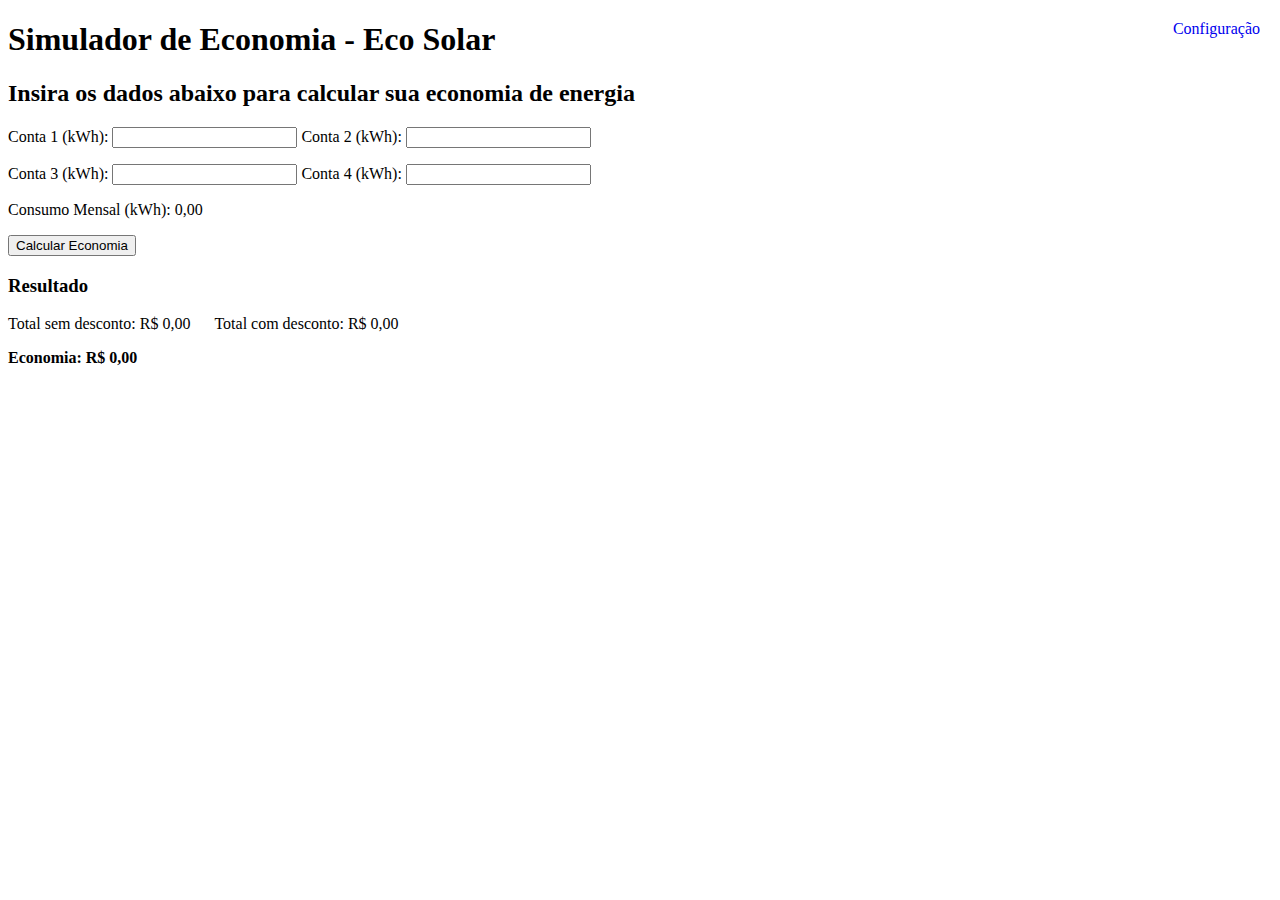
==== pages/index.html @ 1a77b3e0 "Add files via upload" ====
<!DOCTYPE html>
<html lng="pt-BR">
<head>
  <meta charset="UTF-8">
  <meta name="viewport" content="width=device-width, initial-scale=1.0">
  <title>Simulador de Economia - Eco Solar</title>
  <link rel="stylesheet" href="../styles/style.css">
</head>
<body>
  <script src="../app/App.js" type="module"></script>
    <div class="container">
      <h1>Simulador de Economia - Eco Solar</h1>
      <div class="card">
        <h2>Insira os dados abaixo para calcular sua economia de energia</h2>
          <form id="simuladorForm">
            <p>
              <label for="bill1">Conta 1 (kWh):</label>
              <input type="number" id="bill1" name="bill1">

              <label for="bill2">Conta 2 (kWh):</label>
              <input type="number" id="bill2" name="bill2">
            </p>
            <p>
              <label for="bill3">Conta 3 (kWh):</label>
              <input type="number" id="bill3" name="bill3">

              <label for="bill4">Conta 4 (kWh):</label>
              <input type="number" id="bill4" name="bill4">
            </p>
            <p>
              <label for="consumption">Consumo Mensal (kWh):</label>
              <span id="consumption"> 0,00</span>
            </p>          
              <button type="button" class="button calculate" onclick="calcularEconomia()">Calcular Economia</button>
          </form>
        <div id="result" class="result">
          <h3 id="resultTitle">Resultado</h3>
            <span id="totalWithoutDiscountLabel">Total sem desconto:</span>
            <span id="totalWithoutDiscount">R$ 0,00</span>
            <span style="margin-left: 20px;" id="totalWithDiscountLabel">Total com desconto:</span>
            <span id="totalWithDiscount">R$ 0,00</span>
            </div>
          <p>
            <strong>
              <span id="savingsLabel">Economia:</span>
              <span id="savings">R$ 0,00</span>
            </strong>
          </p>
        </div>
      </div>

      <a href="../pages/about.html" class="button settings">Configuração
      </a>
      <style>
        .settings {
          position: absolute;
          top: 10px;
          right: 10px;
          text-decoration: none;
          padding: 10px;
        }
      </style>

</div>
    <script>
      function calcularEconomia() {
        const bill1 = parseFloat(document.getElementById('bill1').value) || 0;
        const bill2 = parseFloat(document.getElementById('bill2').value) || 0;
        const bill3 = parseFloat(document.getElementById('bill3').value) || 0;
        const bill4 = parseFloat(document.getElementById('bill4').value) || 0;

        const consumption = bill1 + bill2 + bill3 + bill4;
        document.getElementById('consumption').innerText = ` ${consumption.toFixed(2)}`;

        // Simulação de cálculo de economia
        const rate = localStorage.getItem('rate');
        const discount = localStorage.getItem('discount');

        const totalWithoutDiscount = consumption * rate;
        const totalWithDiscount = totalWithoutDiscount * (1 - discount);
        const savings = totalWithoutDiscount - totalWithDiscount;

        document.getElementById('totalWithoutDiscount').innerText = `R$ ${totalWithoutDiscount.toFixed(2)}`;
        document.getElementById('totalWithDiscount').innerText = `R$ ${totalWithDiscount.toFixed(2)}`;
        document.getElementById('savings').innerText = `R$ ${savings.toFixed(2)}`;
      }
    </script> 
</body>
</html>
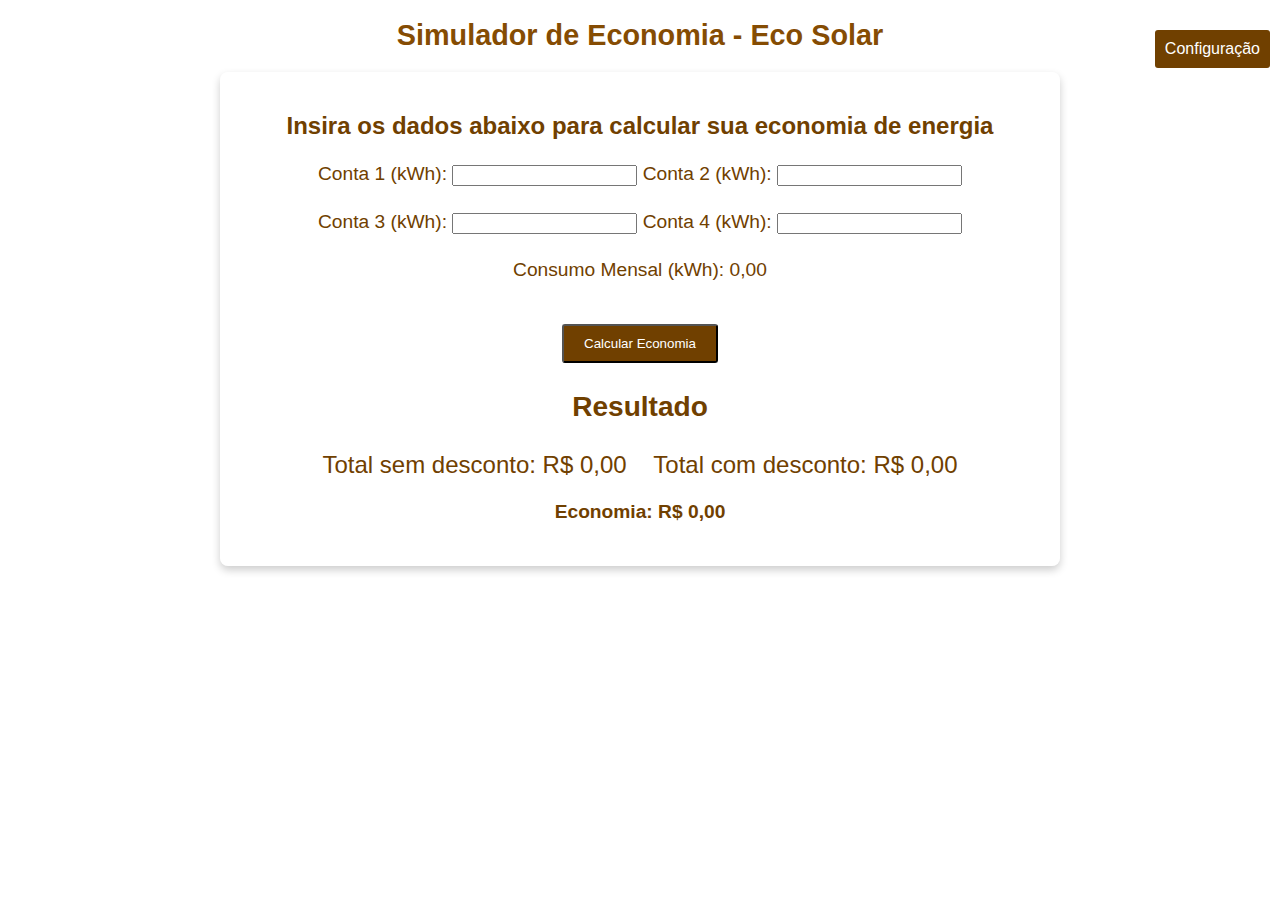
==== commit 70e1808c: "Update index.html" ====
--- a/pages/index.html
+++ b/pages/index.html
@@ -49,7 +49,7 @@
         </div>
       </div>
 
-      <a href="../pages/about.html" class="button settings">Configuração
+      <a href="../about.html" class="button settings">Configuração
       </a>
       <style>
         .settings {
--- a/styles/style.css
+++ b/styles/style.css
@@ -0,0 +1,116 @@
+:root { 
+  --cor-primaria:  rgb(133, 76, 3);
+  --cor-secundaria: rgb(112, 64, 0);
+  --cor-terciaria: #8b8461;
+  --cor-hover: rgb(112, 64, 0);
+  --img-settings: url('../assets/th-465000214.png') no-repeat center center fixed;
+}
+
+[data-theme="blue"] {
+  --cor-primaria: rgb(151, 193, 255);
+  --cor-secundaria: rgb(0, 36, 194);
+  --cor-terciaria: #3C92A6;
+  --cor-hover: rgb(0, 36, 194);
+  --img-background: url('../assets/th-1335894416.png') no-repeat center center fixed;
+}
+
+[data-theme="orange"] {
+  --cor-primaria: rgb(0, 14, 78);
+  --cor-secundaria: rgb(0, 11, 53);
+  --cor-terciaria: #ff9900;
+  --cor-hover: rgb(189, 140, 100);
+  --img-background: url('../assets/th-1171275518.png') no-repeat center center fixed;
+ }
+
+[data-theme="white"] {
+  --cor-primaria:  rgb(133, 76, 3);
+  --cor-secundaria: rgb(112, 64, 0);
+  --cor-terciaria: #8b8461;
+  --cor-hover: rgb(112, 64, 0);
+  --img-background: url('../assets/th-2905353738.png') no-repeat center center fixed;
+}
+
+/* Estilo geral */
+body {
+  font-family: Arial, sans-serif;
+  margin: 0;
+  padding: 0;
+  background: var(--img-background);
+  background-size: cover;
+  color: var(--cor-primaria);
+  text-align: center;
+}
+
+/* Container principal */
+.container {
+  padding: 0px;
+}
+
+/* Estilo do card */
+.card {
+  background: rgba(255, 255, 255, 0.5);
+  color: var(--cor-secundaria);
+  border-radius: 8px;
+  padding: 20px;
+  margin: 20px auto;
+  max-width: 800px;
+  box-shadow: 0 4px 8px rgba(0, 0, 0, 0.2);
+}
+
+/* Estilo da tabela */
+table {
+  width: 100%;
+  border-collapse: collapse;
+  margin-top: 20px;
+}
+
+th, td {
+  border: 1px solid var(--cor-terciaria);
+  padding: 8px;
+  text-align: center;
+}
+
+th {
+  background-color: var(--cor-hover);
+  color: rgb(0, 0, 0);
+}
+
+/* Botão */
+.button {
+  display: inline-block;
+  margin-top: 20px;  
+  padding: 10px 20px;
+  background-color: var(--cor-hover);
+  color: white;
+  text-decoration: none;
+  border-radius: 3px;
+  transition: background-color 0.6s ease;
+  }
+
+.button:hover {
+  background-color: var(--cor-hover); /* Corrigido de --cor-houver para --cor-hover */
+  color: rgb(0, 0, 0);
+  cursor: pointer;
+}
+
+/* Títulos */
+title {
+  font-size: 2.5rem;
+}
+
+h1 {
+  font-size: 1.8rem;
+}
+
+/* Parágrafos */
+p {
+  font-size: 1.2rem;
+  line-height: 1.5;
+}
+
+/* Resultado */
+.result {
+  font-size: 1.5rem;
+  margin-top: 20px;
+  text-align: center;
+}
